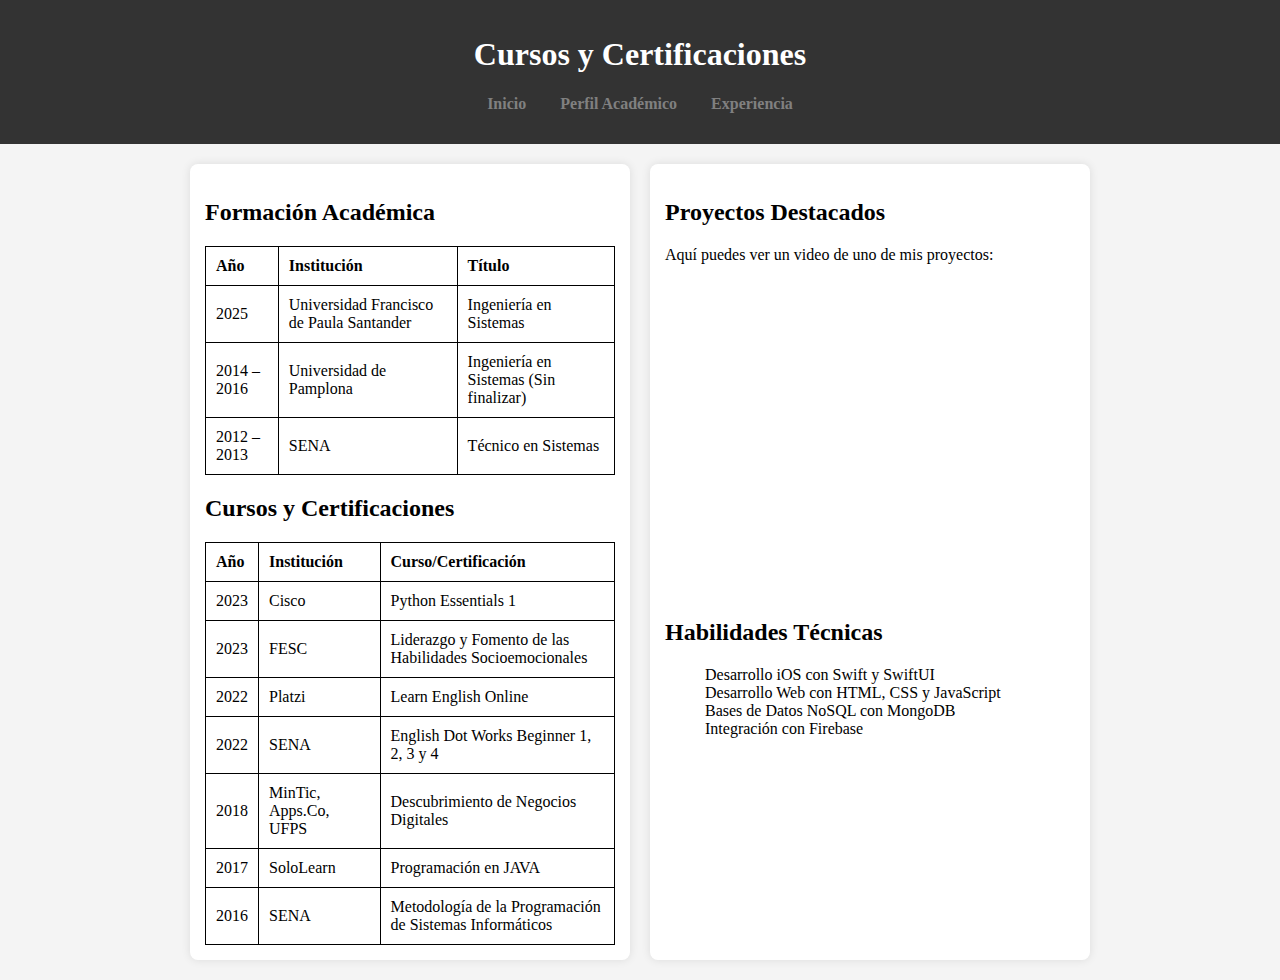
==== html/academico.html @ 866169cf "CV experience and education" ====
<!DOCTYPE html>
<html lang="es">
<head>
    <meta charset="UTF-8">
    <meta name="viewport" content="width=device-width, initial-scale=1.0">
    <title>Cursos y Certificaciones</title>
    <link rel="stylesheet" href="../css/style.css">
</head>
<body>

    <header>
        <h1>Cursos y Certificaciones</h1>
        <nav>
            <ul>
                <li><a href="../index.html">Inicio</a></li>
                <li><a href="academico.html">Perfil Académico</a></li>
                <li><a href="experience.html">Experiencia</a></li>
            </ul>
        </nav>
    </header>

    <main class="contenedor">
        <section class="columna izquierda">
            <h2>Formación Académica</h2>
<table border="1">
    <tr>
        <th>Año</th>
        <th>Institución</th>
        <th>Título</th>
    </tr>
    <tr>
        <td>2025</td>
        <td>Universidad Francisco de Paula Santander</td>
        <td>Ingeniería en Sistemas</td>
    </tr>
    <tr>
        <td>2014 – 2016</td>
        <td>Universidad de Pamplona</td>
        <td>Ingeniería en Sistemas (Sin finalizar)</td>
    </tr>
    <tr>
        <td>2012 – 2013</td>
        <td>SENA</td>
        <td>Técnico en Sistemas</td>
    </tr>
</table>

<h2>Cursos y Certificaciones</h2>
<table border="1">
    <tr>
        <th>Año</th>
        <th>Institución</th>
        <th>Curso/Certificación</th>
    </tr>
    <tr>
        <td>2023</td>
        <td>Cisco</td>
        <td>Python Essentials 1</td>
    </tr>
    <tr>
        <td>2023</td>
        <td>FESC</td>
        <td>Liderazgo y Fomento de las Habilidades Socioemocionales</td>
    </tr>
    <tr>
        <td>2022</td>
        <td>Platzi</td>
        <td>Learn English Online</td>
    </tr>
    <tr>
        <td>2022</td>
        <td>SENA</td>
        <td>English Dot Works Beginner 1, 2, 3 y 4</td>
    </tr>
    <tr>
        <td>2018</td>
        <td>MinTic, Apps.Co, UFPS</td>
        <td>Descubrimiento de Negocios Digitales</td>
    </tr>
    <tr>
        <td>2017</td>
        <td>SoloLearn</td>
        <td>Programación en JAVA</td>
    </tr>
    <tr>
        <td>2016</td>
        <td>SENA</td>
        <td>Metodología de la Programación de Sistemas Informáticos</td>
    </tr>
</table>

        </section>

        
        

        <section class="columna derecha">
            <h2>Proyectos Destacados</h2>
            <p>Aquí puedes ver un video de uno de mis proyectos:</p>
            <iframe width="100%" height="315" src="https://www.youtube.com/embed/5U0aoZU7mU4" allowfullscreen></iframe>

            <h2>Habilidades Técnicas</h2>
            <ul>
                <li>Desarrollo iOS con Swift y SwiftUI</li>
                <li>Desarrollo Web con HTML, CSS y JavaScript</li>
                <li>Bases de Datos NoSQL con MongoDB</li>
                <li>Integración con Firebase</li>
            </ul>
        </section>
    </main>

</body>
</html>
---- css/style.css ----
body {
    font-family: Arial, sans-serif;
    margin: 0;
    padding: 0;
    background-color: #f4f4f4;
}

header {
    background-color: #333;
    color: white;
    padding: 15px;
    text-align: center;
}

nav ul {
    list-style: none;
    padding: 0;
}

nav ul li {
    display: inline;
    margin: 0 10px;
}

nav ul li a {
    color: white;
    text-decoration: none;
}

.contenedor {
    display: flex;
    max-width: 900px;
    margin: 20px auto;
    gap: 20px;
}

.columna {
    width: 50%;
    padding: 15px;
    background: white;
    border-radius: 8px;
    box-shadow: 0px 0px 10px rgba(0, 0, 0, 0.1);
}

table {
    width: 100%;
    border-collapse: collapse;
}

table, th, td {
    border: 1px solid black;
    padding: 10px;
    text-align: left;
}

iframe {
    border-radius: 8px;
    border: none;
}

nav ul {
    list-style: none;
    padding: 0;
    text-align: center;
}

nav ul li {
    display: inline;
    margin: 0 15px;
}

nav ul li a {
    text-decoration: none;
    color: #333;
    font-weight: bold;
}

nav ul li a:hover {
    color: #007bff;
}

body {
    font-family: Georgia, serif;
}

nav ul li a {
    color: gray; /* Color inicial de los enlaces */
    text-decoration: none;
    transition: color 0.3s ease-in-out; /* Transición suave */
}

nav ul li a:hover {
    color: white; /* Color cuando se pasa el puntero */
}

body {
    font-family: Georgia, serif;
    margin: 0;
    padding: 0;
    background-color: #f4f4f4;
}

header {
    background-color: #333;
    color: white;
    padding: 15px;
    text-align: center;
}

nav ul {
    list-style: none;
    padding: 0;
    text-align: center;
}

nav ul li {
    display: inline;
    margin: 0 15px;
}

nav ul li a {
    text-decoration: none;
    color: gray;
    transition: color 0.3s;
}

nav ul li a:hover {
    color: white;
}

.contenedor {
    width: 80%;
    margin: auto;
    display: flex;
    justify-content: space-around;
    padding: 20px;
}

.perfil {
    text-align: center;
}

.perfil img {
    width: 150px;
    height: 150px;
    border-radius: 50%;
    border: 3px solid #333;
}

.info h2 {
    color: #333;
}

ul {
    list-style-type: none;
}

.redes a {
    color: #0077b5;
    text-decoration: none;
    font-weight: bold;
}

.redes a:hover {
    text-decoration: underline;
}
.perfil img {
    width: 150px;
    height: 150px;
    object-fit: cover; /* Evita que la imagen se deforme */
    border-radius: 50%; /* Hace la imagen circular */
    border: 1px solid black; /* Mismo grosor y color que la tabla */
}
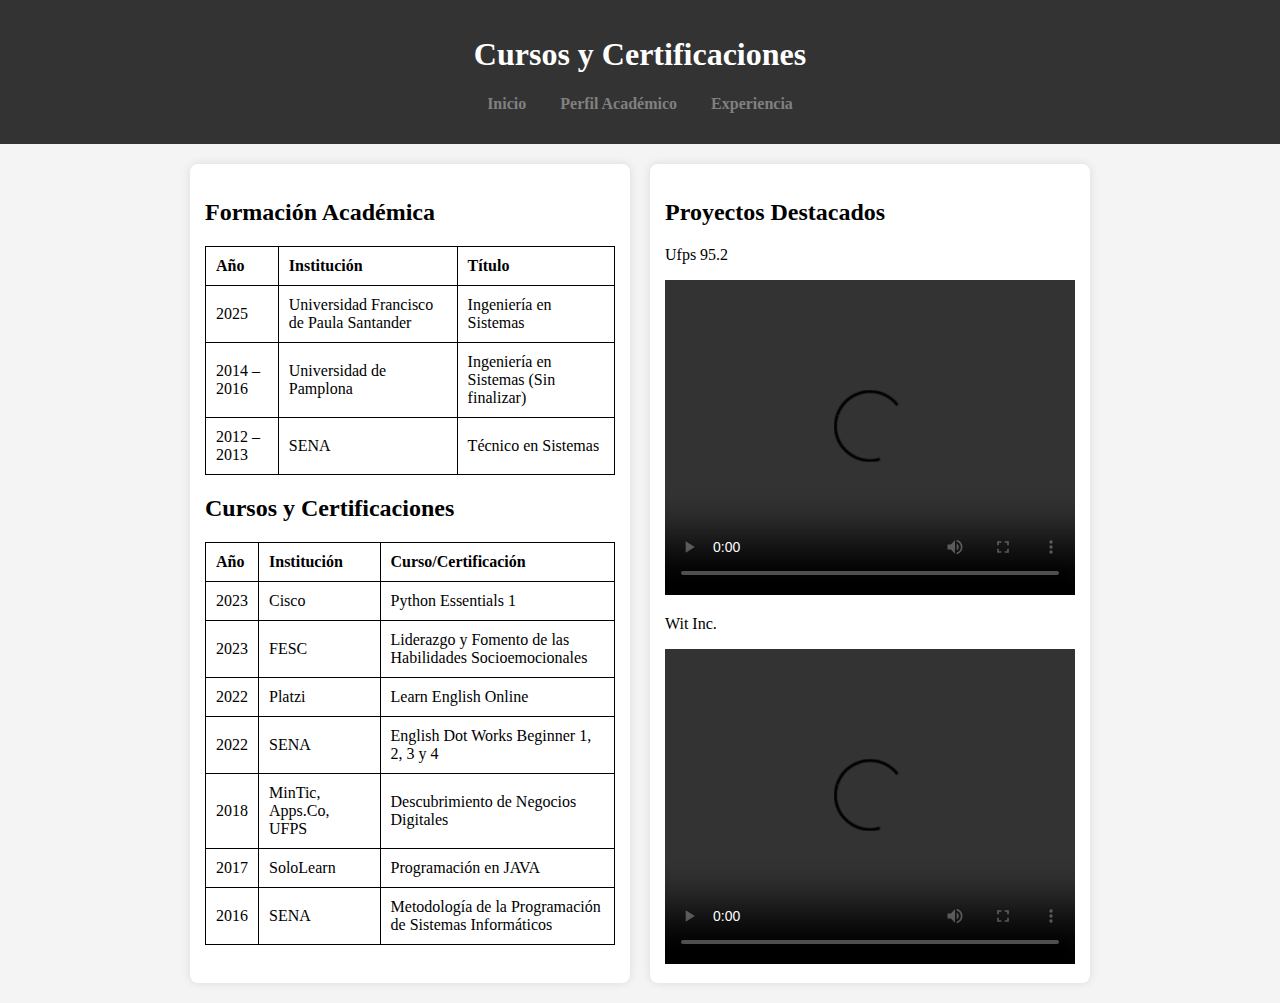
==== commit 937378d1: "Reemplazado video de YouTube por archivo local" ====
--- a/html/academico.html
+++ b/html/academico.html
@@ -96,16 +96,31 @@
 
         <section class="columna derecha">
             <h2>Proyectos Destacados</h2>
-            <p>Aquí puedes ver un video de uno de mis proyectos:</p>
-            <iframe width="100%" height="315" src="https://www.youtube.com/embed/5U0aoZU7mU4" allowfullscreen></iframe>
+            <p>Ufps 95.2</p>
+            <video width="100%" height="315" controls>
+                <source src="../videos/ufps.mp4" type="video/mp4">
+                Tu navegador no soporta la reproducción de video.
+            </video>
 
-            <h2>Habilidades Técnicas</h2>
-            <ul>
-                <li>Desarrollo iOS con Swift y SwiftUI</li>
-                <li>Desarrollo Web con HTML, CSS y JavaScript</li>
-                <li>Bases de Datos NoSQL con MongoDB</li>
-                <li>Integración con Firebase</li>
-            </ul>
+            <p>Wit Inc.</p>
+            <video width="100%" height="315" controls>
+                <source src="../videos/wit1.mp4" type="video/mp4">
+                Tu navegador no soporta la reproducción de video.
+            </video>
+
+
+
+
+
+
+
+
+
+
+
+
+
+           
         </section>
     </main>
 
